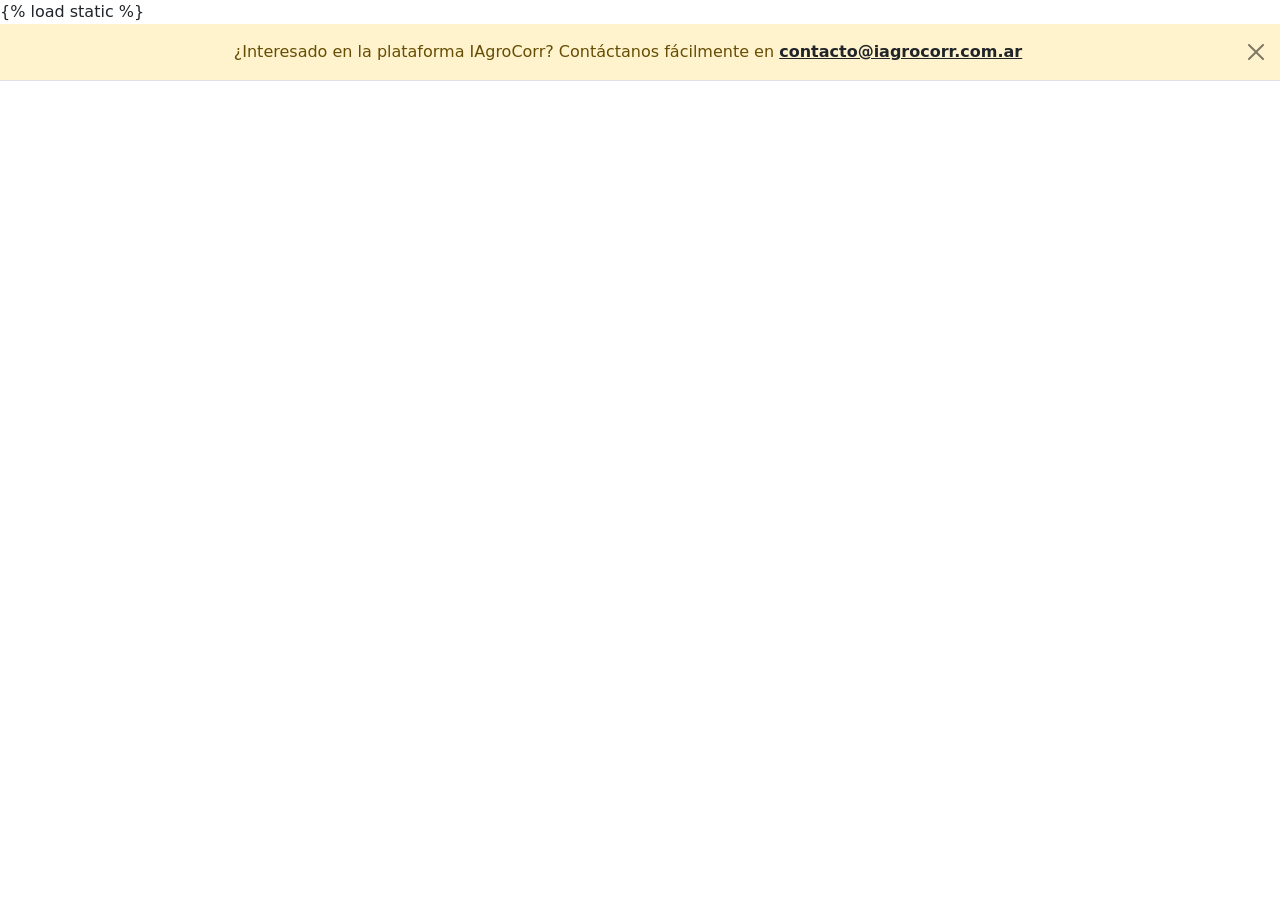
==== iagrocorr_project/accounts/templates/accounts/contact_alert.html @ a424f752 "Añadido aviso de mail de contacto (falta un host 24/7)" ====
{% load static %}
<!doctype html>
<html lang="es">
  <head>
    <link
      href="https://cdn.jsdelivr.net/npm/bootstrap@5.3.2/dist/css/bootstrap.min.css"
      rel="stylesheet"
    />
  </head>
  <body>
    <div class="alert alert-warning alert-dismissible fade show text-center rounded-0 mb-0 border-0 border-bottom" role="alert" style="z-index: 1050; position: relative;">
        <i class="bi bi-envelope-fill me-2"></i>
        ¿Interesado en la plataforma IAgroCorr? Contáctanos fácilmente en 
        <strong><a href="mailto:contacto@iagrocorr.com.ar" class="alert-link text-dark">contacto@iagrocorr.com.ar</a></strong>
        <button type="button" class="btn-close" data-bs-dismiss="alert" aria-label="Cerrar"></button>
    </div>
  </body>
</html>
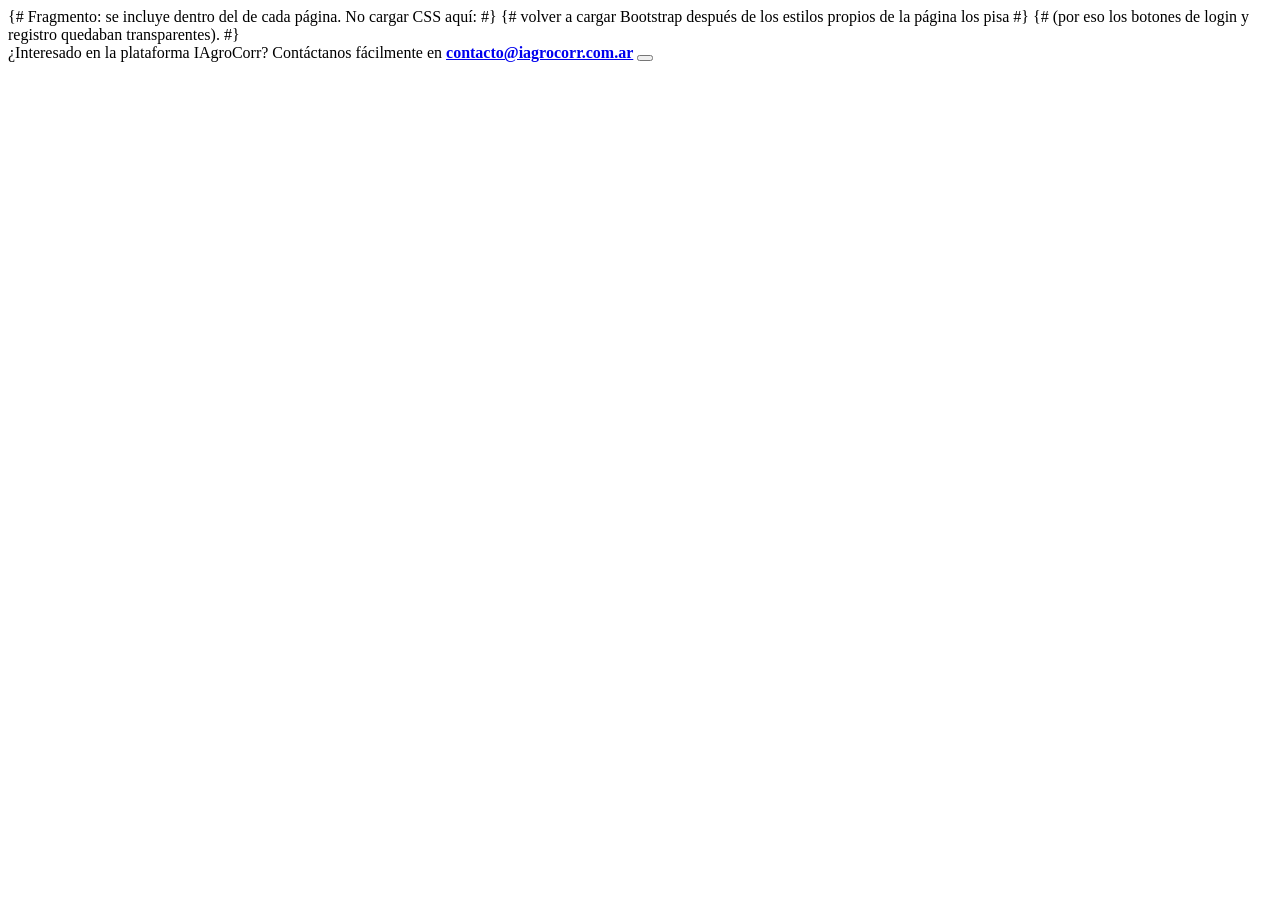
==== commit ea917a6d: "fix: botones de login y registro invisibles contact_alert.html era un documento HTML completo que vo" ====
--- a/iagrocorr_project/accounts/templates/accounts/contact_alert.html
+++ b/iagrocorr_project/accounts/templates/accounts/contact_alert.html
@@ -1,18 +1,9 @@
-{% load static %}
-<!doctype html>
-<html lang="es">
-  <head>
-    <link
-      href="https://cdn.jsdelivr.net/npm/bootstrap@5.3.2/dist/css/bootstrap.min.css"
-      rel="stylesheet"
-    />
-  </head>
-  <body>
-    <div class="alert alert-warning alert-dismissible fade show text-center rounded-0 mb-0 border-0 border-bottom" role="alert" style="z-index: 1050; position: relative;">
-        <i class="bi bi-envelope-fill me-2"></i>
-        ¿Interesado en la plataforma IAgroCorr? Contáctanos fácilmente en 
-        <strong><a href="mailto:contacto@iagrocorr.com.ar" class="alert-link text-dark">contacto@iagrocorr.com.ar</a></strong>
-        <button type="button" class="btn-close" data-bs-dismiss="alert" aria-label="Cerrar"></button>
-    </div>
-  </body>
-</html>
+{# Fragmento: se incluye dentro del <body> de cada página. No cargar CSS aquí: #}
+{# volver a cargar Bootstrap después de los estilos propios de la página los pisa #}
+{# (por eso los botones de login y registro quedaban transparentes). #}
+<div class="alert alert-warning alert-dismissible fade show text-center rounded-0 mb-0 border-0 border-bottom" role="alert" style="z-index: 1050; position: relative;">
+    <i class="bi bi-envelope-fill me-2"></i>
+    ¿Interesado en la plataforma IAgroCorr? Contáctanos fácilmente en
+    <strong><a href="mailto:contacto@iagrocorr.com.ar" class="alert-link text-dark">contacto@iagrocorr.com.ar</a></strong>
+    <button type="button" class="btn-close" data-bs-dismiss="alert" aria-label="Cerrar"></button>
+</div>
